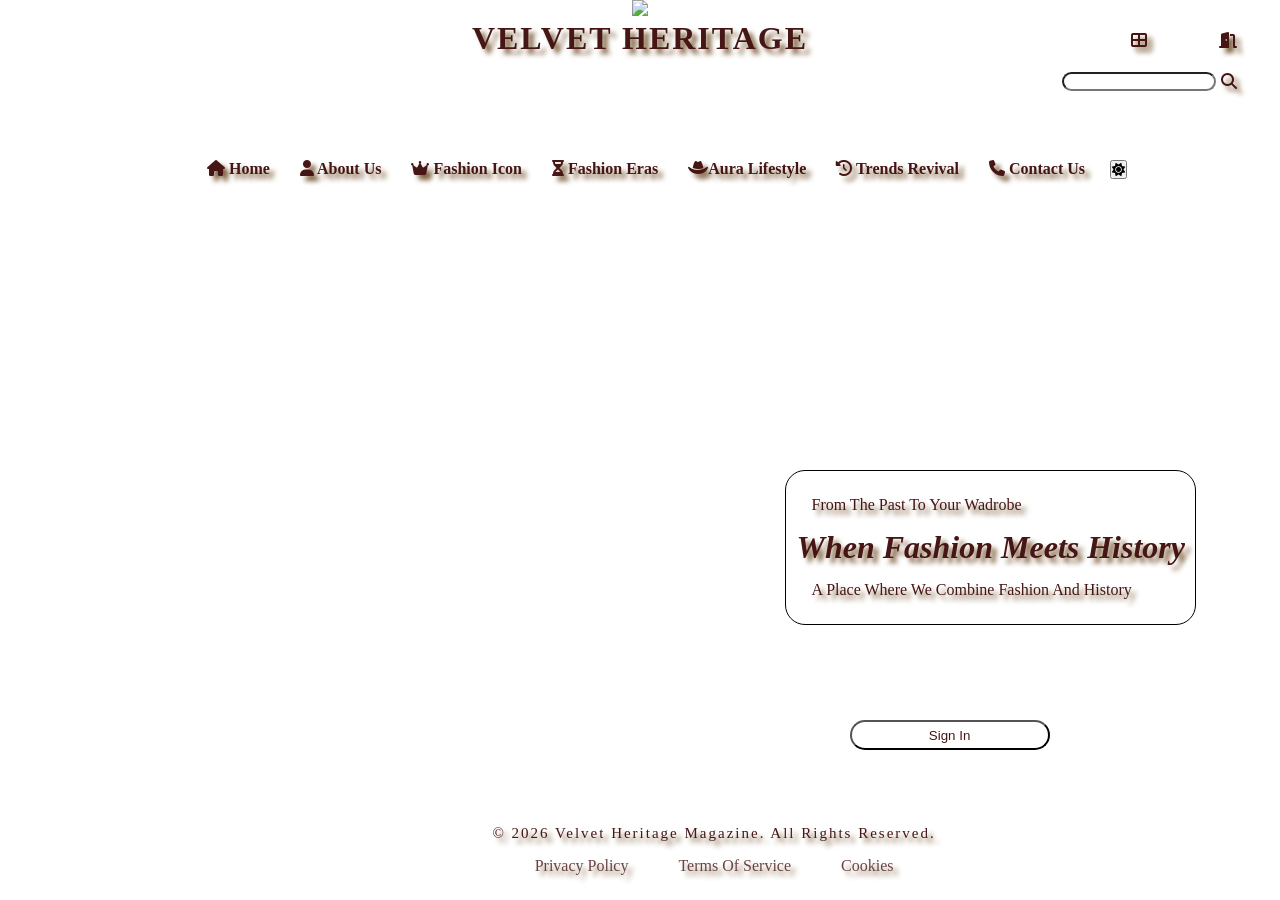
==== index.html @ 0fca9fa4 "Add files via upload" ====
<!DOCTYPE html>
<html lang="en">

<head>
    <meta charset="UTF-8">
    <meta name="viewport" content="width=device-width, initial-scale=1.0">
    <title>VELVET HERITAGE</title>
    <link rel="stylesheet" href="index.css">
    <link rel="preconnect" href="https://fonts.googleapis.com">
    <link rel="preconnect" href="https://fonts.googleapis.com">
    <link rel="preconnect" href="https://fonts.gstatic.com" crossorigin>
    <link href="https://fonts.googleapis.com/css2?family=Playfair+Display:ital,wght@1,400..900&display=swap"
        rel="stylesheet">
    <link rel="stylesheet" href="https://cdnjs.cloudflare.com/ajax/libs/font-awesome/6.5.0/css/all.min.css">
</head>

<body class="dark">
    <header><img src="../ABOUT US/images/vin 2.png" width="100px" >
        <h1>VELVET HERITAGE</h1>
    </header>
        <nav >
            <ul class="ul" id="ul">
                <li><a href="../home/index.html"><i class="fa-solid fa-house"></i> Home</a></li>
                <li><a href="../ABOUT US/about us.html"><i class="fa-solid fa-user"></i> About Us</a></li>
                <li><a href="../fashionicon/fashion-icon.html"><i class="fa-solid fa-crown"></i> Fashion Icon</a></li>
                <li><a href="../fashionera/fashoin-era.html"><i class="fa-solid fa-hourglass-half"></i> Fashion Eras</a></li>
                <li><a href="../aura/auralifestyle.html"><i class="fa-solid fa-hat-cowboy"></i>Aura Lifestyle</a></li>
                <li><a href="../trend/trend-revival.html"><i class="fa-solid fa-clock-rotate-left"></i> Trends Revival</a></li>
                <li><a href="../contact/contact-us.html"><i class="fa-solid fa-phone"></i> Contact Us</a></li>
                <li> <button id="theme-switch" ><i class="fa-solid fa-sun"></i></button></li>
            </ul>
        </nav>


        <div onclick="layout()" id="layout"><i class="fa-solid fa-table-cells-large"></i></div>
        <div onclick="layout1()" id="layout1" class="mod"><i class="fa-solid fa-table-cells-large"></i></div>
   

    <div class="logout" onclick="logout()" title="log out">
        <a href="../SIGN IN/sign-in.html"><i class="fa-solid fa-door-open"></i></a>
    </div>
    <div id="mess" class="hidden">you are now logged out </div>
     <div id="s"><i class="fa-solid fa-search" id="icon"></i></div>
     <div id="sr"><input type="text" class="in" id="searchInput"></div>
     <div id="bigr"><div id="results"></div></div>

    <main>
        <p>from the past to your wadrobe</p>
        <h1 id="h1">when fashion meets history</h1>
        <p>a place where we combine fashion and history</p>
    </main>
    <button type="submit" id="bt"><a href="../SIGN IN/sign-in.html" target="_self">sign in</a></button>
    <footer>
    <div class="cpy">
       <p>&copy;  2026 Velvet Heritage Magazine. All Rights Reserved.</p> 
    </div>
    <div class="cookies">
        <ul class="foot">
            <li><a href="#"> Privacy Policy</a></li>
            <li><a href="#">Terms of Service</a></li>
            <li><a href="#">Cookies</a></li>
        </ul>
    </div>
</footer>
            <script src="../home/home.js"></script> 
     <script src="../fashionicon/theme.js"></script>
    
</body>
</html>
---- index.css ----
*{
    margin: 0px;
    padding: 0px;
    text-transform: capitalize;
    
}
body{
    transition: .3s;
        background-image: url("../home/homeimg/fash5.jpg");
    color: #461615;
    text-shadow: 5px 5px 5px #7d5e3c;
    background-repeat: no-repeat;
    background-size: cover ;
   
}
.light{
    background-image: url("../home/homeimg/fash6.jpg");
    background-repeat: no-repeat;
    background-size: cover;
    color: #edded3;
    background-attachment:fixed ;
    text-shadow: 5px 5px 5px #402615;
}
#themetoggle {
    color: inherit;
    background-color: transparent;
}
.light{
    background-image: url("../home/homeimg/fash6.jpg");
    color: #461615;
    text-shadow: 5px 5px 5px #7d5e3c;
    background-size: cover;
}
.nav{
    background-color: #321b1d;
}
.mod{
    display: none;
}

header{
    text-align: center;
    padding: px;
    font-family: playfair ;
    text-transform:uppercase;
    transition: 1s;
    width: fit-content;
    margin: auto;
    letter-spacing: 2px;

}
header:hover{
    rotate:y 360deg;
}
.ul1{
    display: flex;
    flex-direction: column;
    animation: nav 1s forwards;
    width: fit-content;
    margin-top: 40px;
    position: absolute;
    left: 2%;
}.ul{
    display: flex;
    flex-direction: row;
    position: absolute;
    top: 20px;
    left: 15%;
    animation: nav 1s forwards;
    width: fit-content;
    float: inline-start;
} 
.ul1 li{ 
   list-style: none; 
   padding: 10px;
}
.ul1 li a{
    text-decoration: none;
    transition: .5s;
    color: inherit;
    padding: 5px;
    font-weight: bold;
}
.ul1:hover li a{
    opacity: .5;
}
.ul1 li a:hover{
    background-color:#927355;
    border-radius: 20px;
    opacity: 1;
    color: white;
    scale: 1.2;
    box-shadow: 3px 3px 5px 1px #5d4733;
}
.ul{
    display: flex;
    flex-direction: row;
    position: absolute;
    top: 20px;
    left: 15%;
    animation: nav 1s forwards;
    width: fit-content;
    float: inline-start;
} 
.ul li{ 
   list-style: none; 
   padding: 10px;
}
.ul li a{
    text-decoration: none;
    transition: .5s;
    color: inherit;
    padding: 5px;
    font-weight: bold;
}
.ul:hover li a{
    opacity: .5;
}
.ul li a:hover{
    background-color:#927355;
    border-radius: 20px;
    opacity: 1;
    color: white;
    scale: 1.2;
    box-shadow: 3px 3px 5px 1px #5d4733;
}
.logout{
    position: absolute;
    top: 3%;
    right: 3%;
    transition: .6s;
    padding: 5px;
}
.logout a{
    color: inherit;
}
.logout:hover{
    background-color:#927355;
    border-radius: 20px;
    scale: 1.2;
}
#mess{
    color: white;
}
#mode{
    position: absolute;
    right:5% ;
    top: 3%;
    transition: .5s;
    padding: 5px;
    background-color: transparent;
}
#mode:hover{
    background-color:#927355;
    border-radius: 20px;
    scale: 1.2;
}

.hidden{
    opacity: 0;
    visibility: hidden;
}
.show{
    opacity: 1;
    visibility: visible;
    position: absolute;
    left: 45%;
    animation:log 1s forwards ;
    font-family: Georgia, 'Times New Roman', Times, serif;
    background-color: #461615;
    border-radius: 20px;
    padding: 5px;
}
@keyframes log {
    from{
        top: -10px;
    }
    to{
        top: 10%;
    } 
}
@keyframes nav {
    from
    {top:-100px;
    opacity: 0;}
    to{top:150px;
    opacity: 1;}
}
#s{
    position: absolute;
    right: 3%;
    top: 7.5%;
    transition: 1s;
    padding: 5px;
    border-radius: 20px;
}
#sr input{
    border-radius: 20px;
    transition: 1s;
    animation: input 1s forwards;
    width: 0px;
    opacity: 0;
}
@keyframes input {
    from{
        width: 0px;
        opacity: 0;
    }
    to{
        opacity: 1;
        width: 150px;
    }
}
#sr input:hover{
    scale: 1.05;
}
#sr{
    position: absolute;
    right: 5%;
    top: 8%;
}
#layout{
    position:absolute;
    top: 3%;
    right: 10%;
    padding: 5px;
    transition: .5s;
}
#layout:hover{
    background-color:#927355;
    border-radius: 20px;
    scale: 1.2;
    
}
#layout1{
    position:absolute;
    top: 4%;
    right: 10%;
    padding: 5px;
    transition: .5s;
}
#layout1:hover{
    background-color:#927355;
    border-radius: 20px;
    scale: 1.2;
    
}
.result{
    cursor: pointer;
    padding: 5px;
    margin: 5px;
    border: 1px solid black;
    border-radius: 20px;
    width: 145px;
    transition: .5s;
}
#bigr{
    position: absolute;
    top: 11%;
    right: 4.5%;
}
.result:hover{
    scale: 1.1;
}
.result:hover{
    background-color:#927355 ;
}
main{
    position: absolute;
    top: 50%;
    right: 5%;
    transition: .5s;
    backdrop-filter: blur(10px);
    border: 1px solid black;
    border-radius: 20px;
    padding: 10px;
    margin: 20px;
    animation: main 1s forwards;
    color:inherit;
}
@keyframes main {
    from{
        right: -10px;
        opacity: 0;
    }
    to{
        right: 5%;
        opacity: 1;
    }
}
main:hover{
    scale: 1.08;
}
p{
    margin: 15px;
    font-family:Georgia, 'Times New Roman', Times, serif ;
    color:inherit;
}
#h1{
    font-family:playfair;
    font-style: italic;
    transition: .5s;
    color:inherit;
}
#bt{
    position: absolute;
    top: 80%;
    right: 18%;
    width: 200px;
    border-radius: 20px;
    height: 30px;
    transition: .5s;
    animation: bt 1s forwards;
    background-color: transparent;
    color: inherit;
}
@keyframes bt {
    from{
        top: 75%;
        opacity: 0;
    }
    to{
        top: 80%;
        opacity: 1;
    }  
}
#bt a{
    text-decoration: none;
    color: inherit;
}
#bt:hover{
    background-color:#927355;
    scale: 1.2;
    border: 1px solid black;
    color: white;
}
footer{
    position: absolute;
    bottom: 10%;
    left: 37.3%;
    transition: .4s;
    animation: foot 1s forwards;
}
@keyframes foot {
    from{
        opacity: 0;
        bottom:-10px;
    }
    to{
        opacity: 1;
        bottom: 10px;
    }
    
}
.cpy {
    text-align: center;
    margin-top: 50px;
    padding-top: 20px;
    border-top: 1px solid var(--border-color); 
    font-size: 15px;
    letter-spacing: 2px;
    color: var(--text-color) !important;
    transition: color 0.3s ease, border-color 0.3s ease;
}

.cookies { 
    text-align: center;
    font-size: 15px;
    opacity: 0.8;
    transition: color 0.3s ease;
}
.cookies a, 
.cpy a, 
.foot li a {
    color: var(--text-color) !important; 
    text-decoration: none !important;
    font-size:16px;
    padding: 6px 15px;
    border-radius:20px;
    transition: all 0.3s ease;
}

.cookies a:hover, 
.cpy a:hover, 
.foot li a:hover {
    background-color: #321b1d !important;
    color: #edded3 !important; 
    opacity: 1 !important;

}

.foot {
    display: flex;
    flex-direction: row;
    justify-content: center;
    list-style: none;
    padding: 0;
    margin: 15px 0;
    gap:20px;
}

.foot li {
    display: inline-block;
}
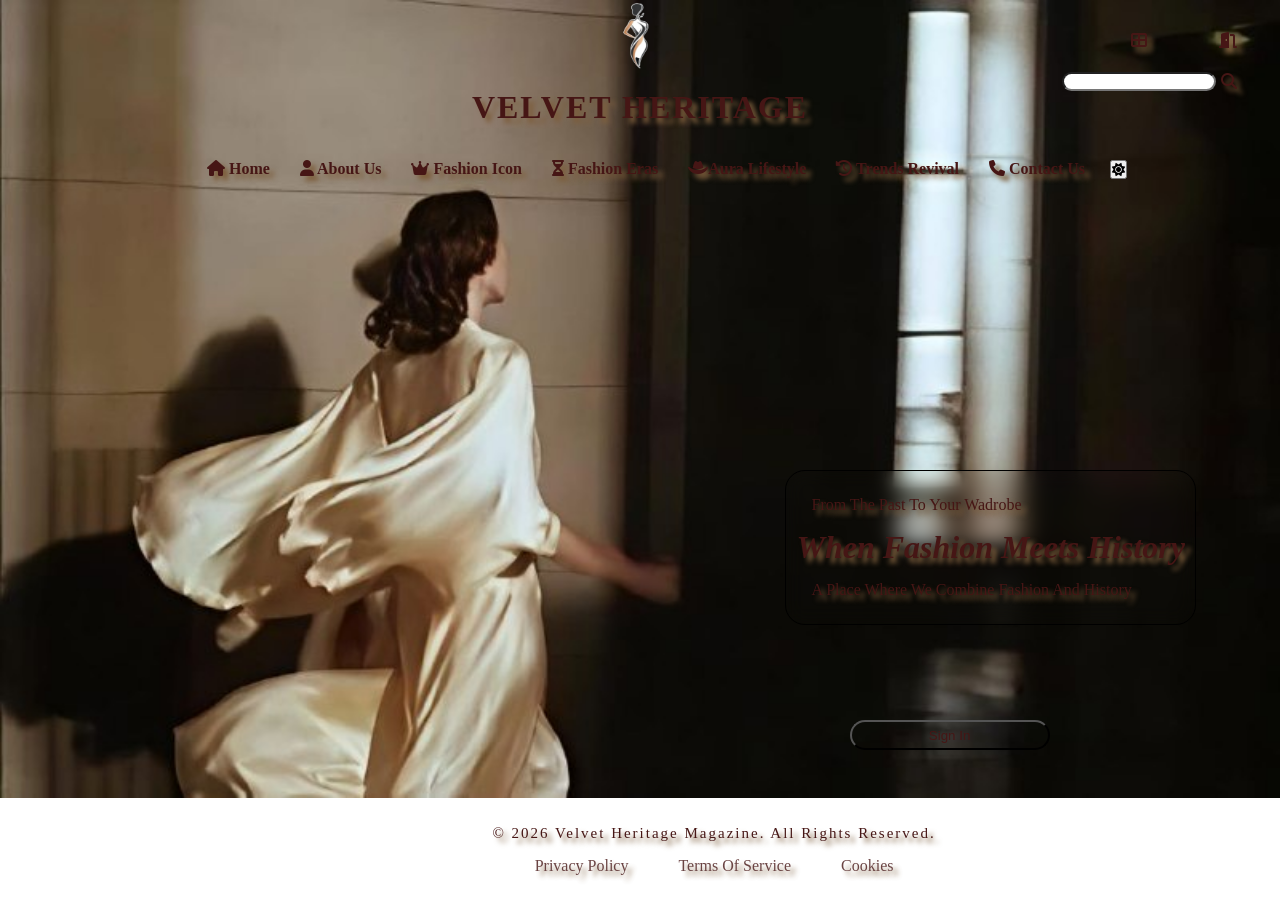
==== commit b4506b6d: "Update index.html" ====
--- a/index.html
+++ b/index.html
@@ -15,18 +15,18 @@
 </head>
 
 <body class="dark">
-    <header><img src="../ABOUT US/images/vin 2.png" width="100px" >
+    <header><img src="velvet/ABOUT US/images/vin 2.png" width="100px" >
         <h1>VELVET HERITAGE</h1>
     </header>
         <nav >
             <ul class="ul" id="ul">
-                <li><a href="../home/index.html"><i class="fa-solid fa-house"></i> Home</a></li>
-                <li><a href="../ABOUT US/about us.html"><i class="fa-solid fa-user"></i> About Us</a></li>
-                <li><a href="../fashionicon/fashion-icon.html"><i class="fa-solid fa-crown"></i> Fashion Icon</a></li>
-                <li><a href="../fashionera/fashoin-era.html"><i class="fa-solid fa-hourglass-half"></i> Fashion Eras</a></li>
-                <li><a href="../aura/auralifestyle.html"><i class="fa-solid fa-hat-cowboy"></i>Aura Lifestyle</a></li>
-                <li><a href="../trend/trend-revival.html"><i class="fa-solid fa-clock-rotate-left"></i> Trends Revival</a></li>
-                <li><a href="../contact/contact-us.html"><i class="fa-solid fa-phone"></i> Contact Us</a></li>
+                <li><a href="index.html"><i class="fa-solid fa-house"></i> Home</a></li>
+                <li><a href="velvet/ABOUT US/about us.html"><i class="fa-solid fa-user"></i> About Us</a></li>
+                <li><a href="velvet/fashionicon/fashion-icon.html"><i class="fa-solid fa-crown"></i> Fashion Icon</a></li>
+                <li><a href="velvet/fashionera/fashoin-era.html"><i class="fa-solid fa-hourglass-half"></i> Fashion Eras</a></li>
+                <li><a href="velvet/aura/auralifestyle.html"><i class="fa-solid fa-hat-cowboy"></i>Aura Lifestyle</a></li>
+                <li><a href="velvet/trend/trend-revival.html"><i class="fa-solid fa-clock-rotate-left"></i> Trends Revival</a></li>
+                <li><a href="velvet/contact/contact-us.html"><i class="fa-solid fa-phone"></i> Contact Us</a></li>
                 <li> <button id="theme-switch" ><i class="fa-solid fa-sun"></i></button></li>
             </ul>
         </nav>
@@ -37,7 +37,7 @@
    
 
     <div class="logout" onclick="logout()" title="log out">
-        <a href="../SIGN IN/sign-in.html"><i class="fa-solid fa-door-open"></i></a>
+        <a href="../velvet/SIGN IN/sign-in.html"><i class="fa-solid fa-door-open"></i></a>
     </div>
     <div id="mess" class="hidden">you are now logged out </div>
      <div id="s"><i class="fa-solid fa-search" id="icon"></i></div>
@@ -49,7 +49,7 @@
         <h1 id="h1">when fashion meets history</h1>
         <p>a place where we combine fashion and history</p>
     </main>
-    <button type="submit" id="bt"><a href="../SIGN IN/sign-in.html" target="_self">sign in</a></button>
+    <button type="submit" id="bt"><a href="../velvet/SIGN IN/sign-in.html" target="_self">sign in</a></button>
     <footer>
     <div class="cpy">
        <p>&copy;  2026 Velvet Heritage Magazine. All Rights Reserved.</p> 
@@ -62,8 +62,8 @@
         </ul>
     </div>
 </footer>
-            <script src="../home/home.js"></script> 
-     <script src="../fashionicon/theme.js"></script>
+            <script src="home.js"></script> 
+     <script src="../velvet/fashionicon/theme.js"></script>
     
 </body>
 </html>
--- a/index.css
+++ b/index.css
@@ -6,7 +6,7 @@
 }
 body{
     transition: .3s;
-        background-image: url("../home/homeimg/fash5.jpg");
+        background-image: url("homeimg/fash5.jpg");
     color: #461615;
     text-shadow: 5px 5px 5px #7d5e3c;
     background-repeat: no-repeat;
@@ -14,7 +14,7 @@
    
 }
 .light{
-    background-image: url("../home/homeimg/fash6.jpg");
+    background-image: url("homeimg/fash6.jpg");
     background-repeat: no-repeat;
     background-size: cover;
     color: #edded3;
@@ -26,7 +26,7 @@
     background-color: transparent;
 }
 .light{
-    background-image: url("../home/homeimg/fash6.jpg");
+    background-image: url("homeimg/fash6.jpg");
     color: #461615;
     text-shadow: 5px 5px 5px #7d5e3c;
     background-size: cover;
